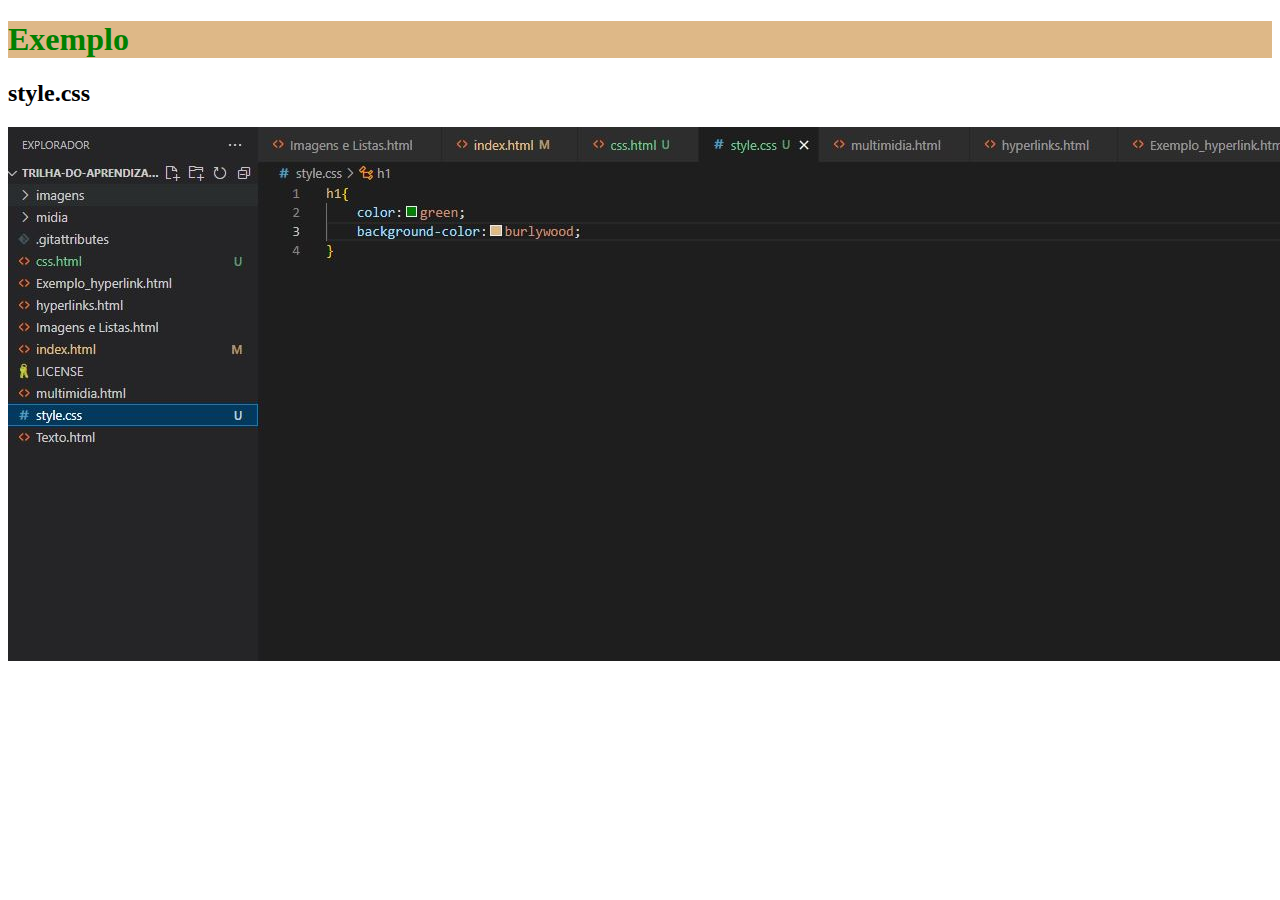
==== css.html @ e9e9db75 "trilha do aprendizado" ====
<!DOCTYPE html>
<html lang="en">
<head>
    <meta charset="UTF-8">
    <meta http-equiv="X-UA-Compatible" content="IE=edge">
    <meta name="viewport" content="width=device-width, initial-scale=1.0">
    <title>CSS</title>
    <link rel="stylesheet" href="style.css">
</head>
<body>
    <h1>Exemplo</h1>
    <h2>style.css</h2>
    <img src="imagens/Capturar.JPG">
    
</body>
</html>
---- style.css ----
h1{
    color:green;
    background-color:burlywood;
}
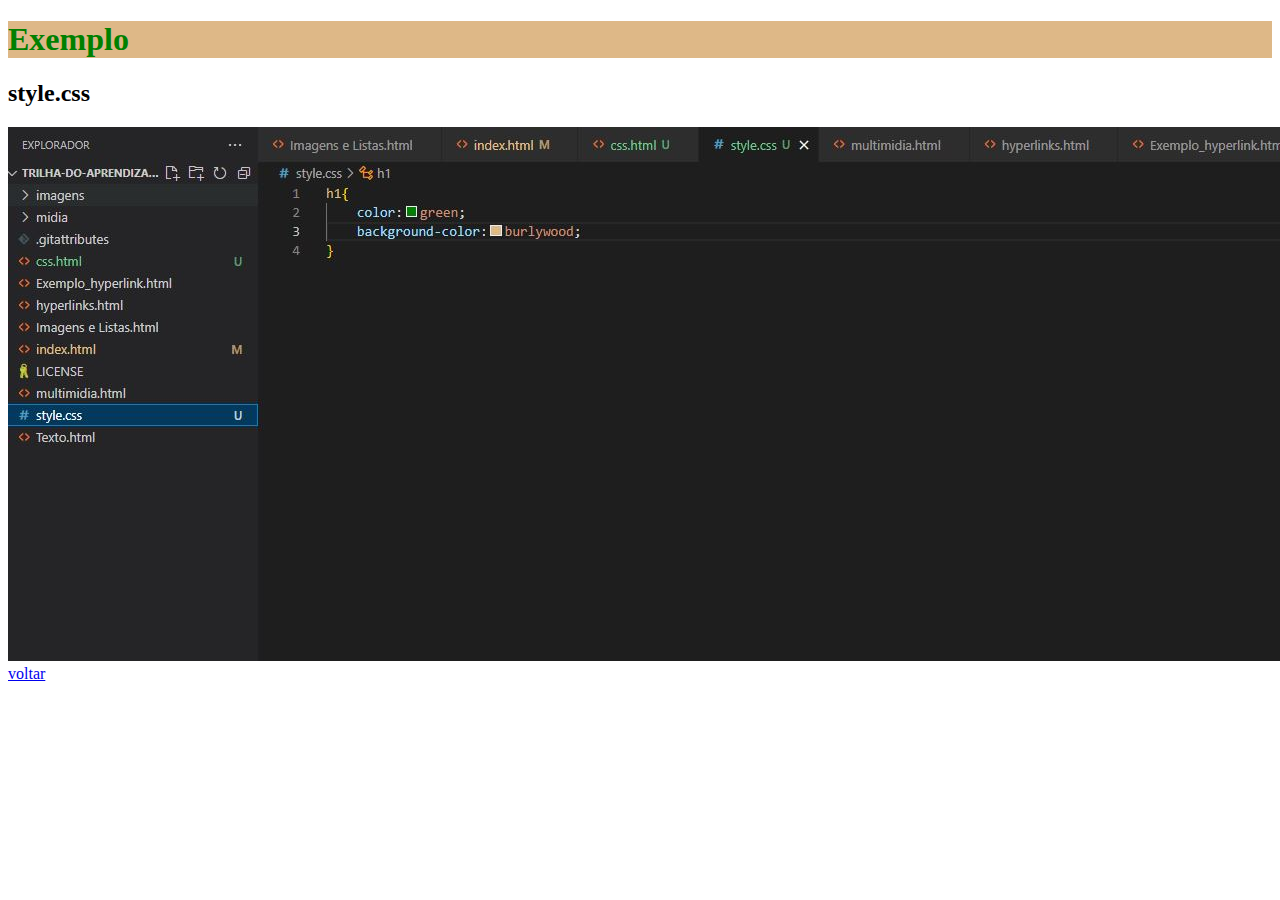
==== commit 63d2d45a: "Update css.html" ====
--- a/css.html
+++ b/css.html
@@ -10,7 +10,7 @@
 <body>
     <h1>Exemplo</h1>
     <h2>style.css</h2>
-    <img src="imagens/Capturar.JPG">
-    
+    <img src="imagens/Capturar.JPG"><br>
+    <a href="index.html">voltar</a>
 </body>
 </html>